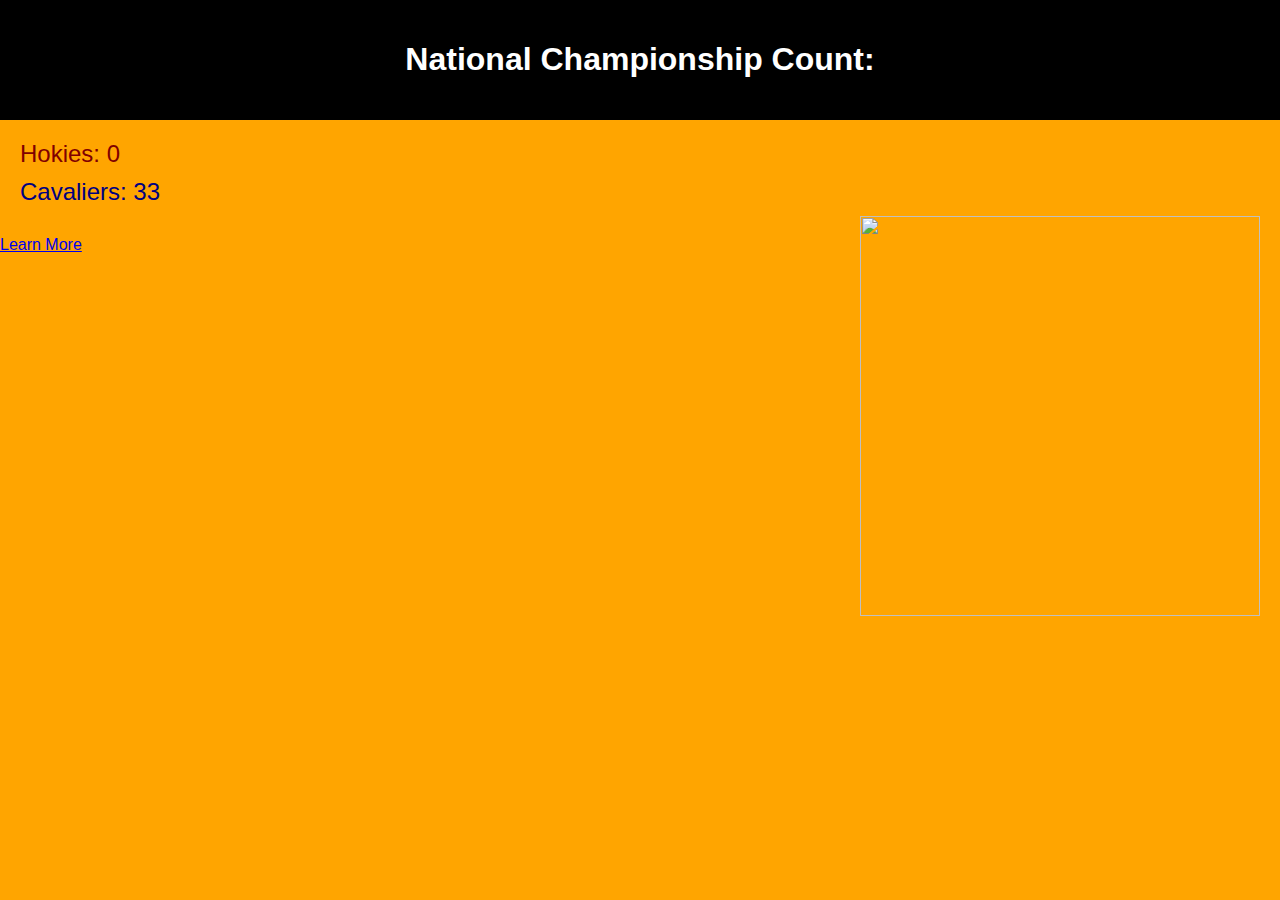
==== gohoos.html @ 25a22708 "Update gohoos.html" ====
<head>
  <title>National Championships</title>
  <style>
    body {
      background-color: orange;
      margin: 0;
      padding: 0;
      font-family: Arial, sans-serif;
    }
    header {
      background-color: black;
      color: white;
      padding: 20px;
      text-align: center;
    }
    main {
      padding: 20px;
    }
    .team {
      margin-bottom: 10px;
    }
    .hokies {
      color: maroon;
      font-size: 24px
    }
    .cavaliers {
      color: navy;
      font-size: 24px
    }
    .image-container {
      float: right;
      margin-left: 100px;
    }
    img {
      width: 400px;
      height: auto;
    }
  </style>
</head>
<body>

  <header>
    <h1>National Championship Count:</h1>
  </header>

  <main>
    <div class="team hokies">Hokies: 0</div>
    <div class="team cavaliers">Cavaliers: 33</div>
    <div class="image-container">
     <center>
  <a href="https://news.virginia.edu/sites/default/files/article_image/directors_cup_header_3-2.jpg"><img width="80%" src="https://news.virginia.edu/sites/default/files/article_image/directors_cup_header_3-2.jpg"></a>
</center>
    </div>
  </main>
   <footer>
    <a href="https://uvamagazine.org/articles/list_of_when_the_cavaliers_won_national_championships/">Learn More</a>
  </footer>

</body>
</html>
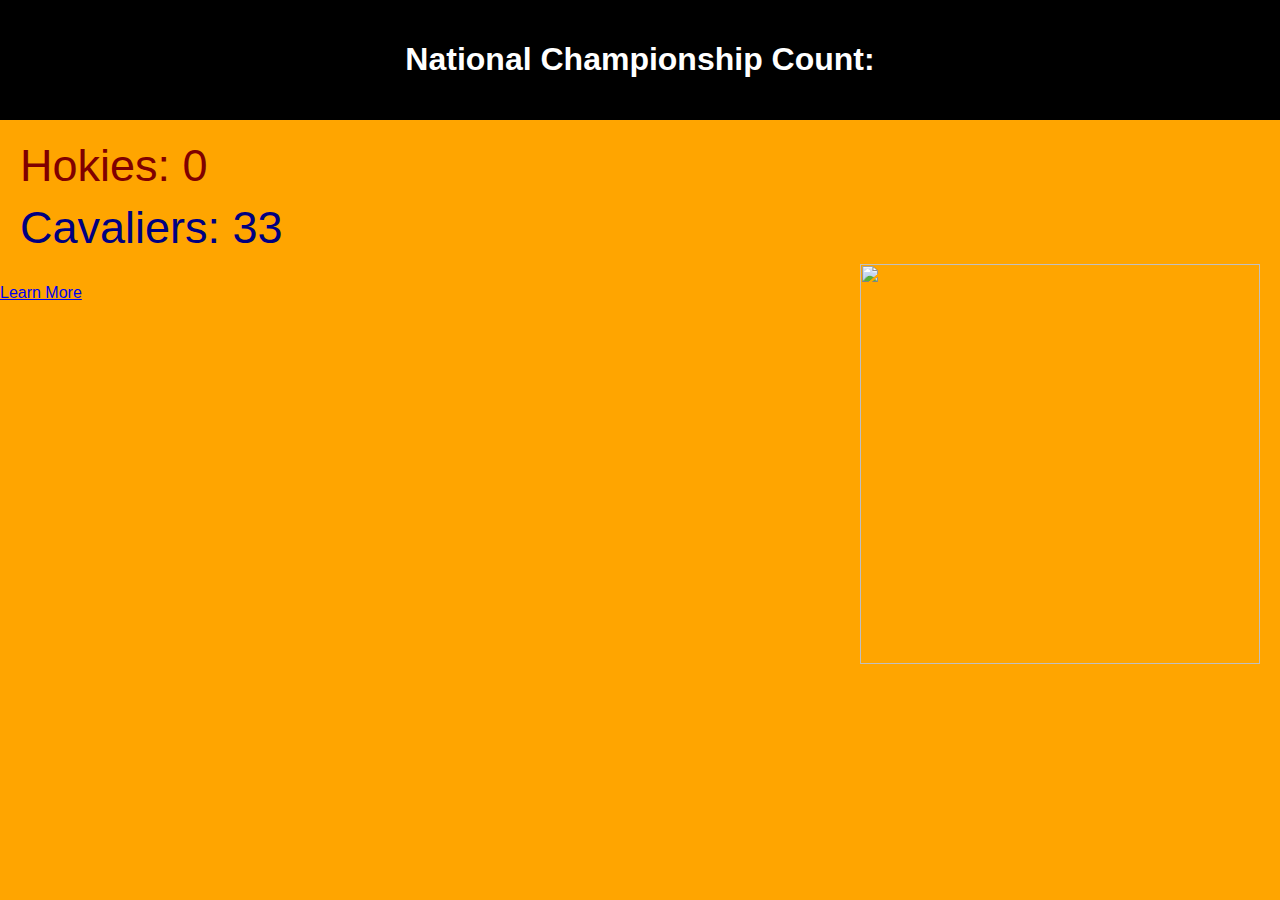
==== commit 3de63364: "Update gohoos.html" ====
--- a/gohoos.html
+++ b/gohoos.html
@@ -21,11 +21,11 @@
     }
     .hokies {
       color: maroon;
-      font-size: 24px
+      font-size: 45px
     }
     .cavaliers {
       color: navy;
-      font-size: 24px
+      font-size: 45px
     }
     .image-container {
       float: right;
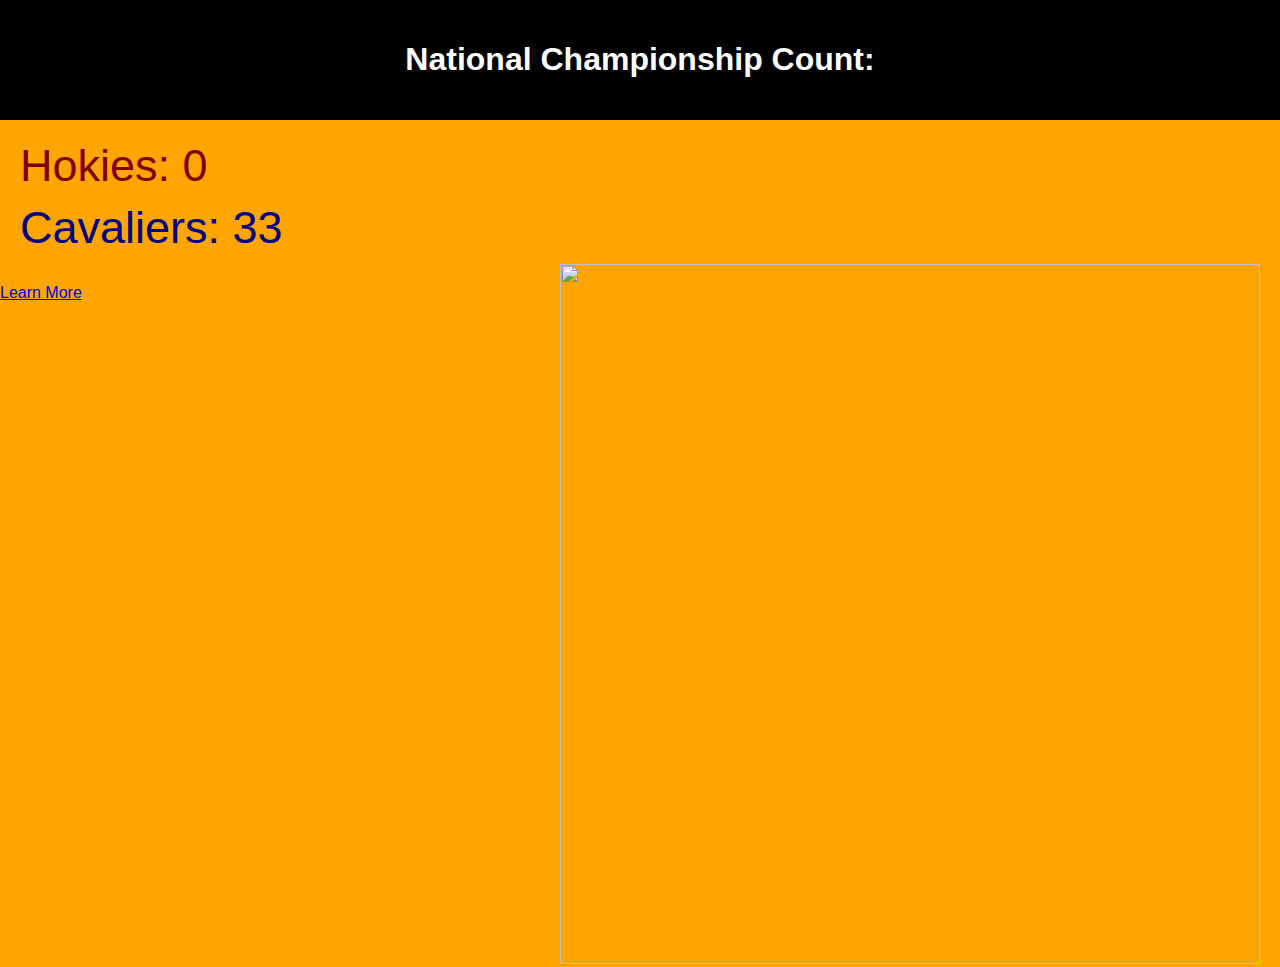
==== commit 75812753: "Update gohoos.html" ====
--- a/gohoos.html
+++ b/gohoos.html
@@ -32,7 +32,7 @@
       margin-left: 100px;
     }
     img {
-      width: 400px;
+      width: 700px;
       height: auto;
     }
   </style>
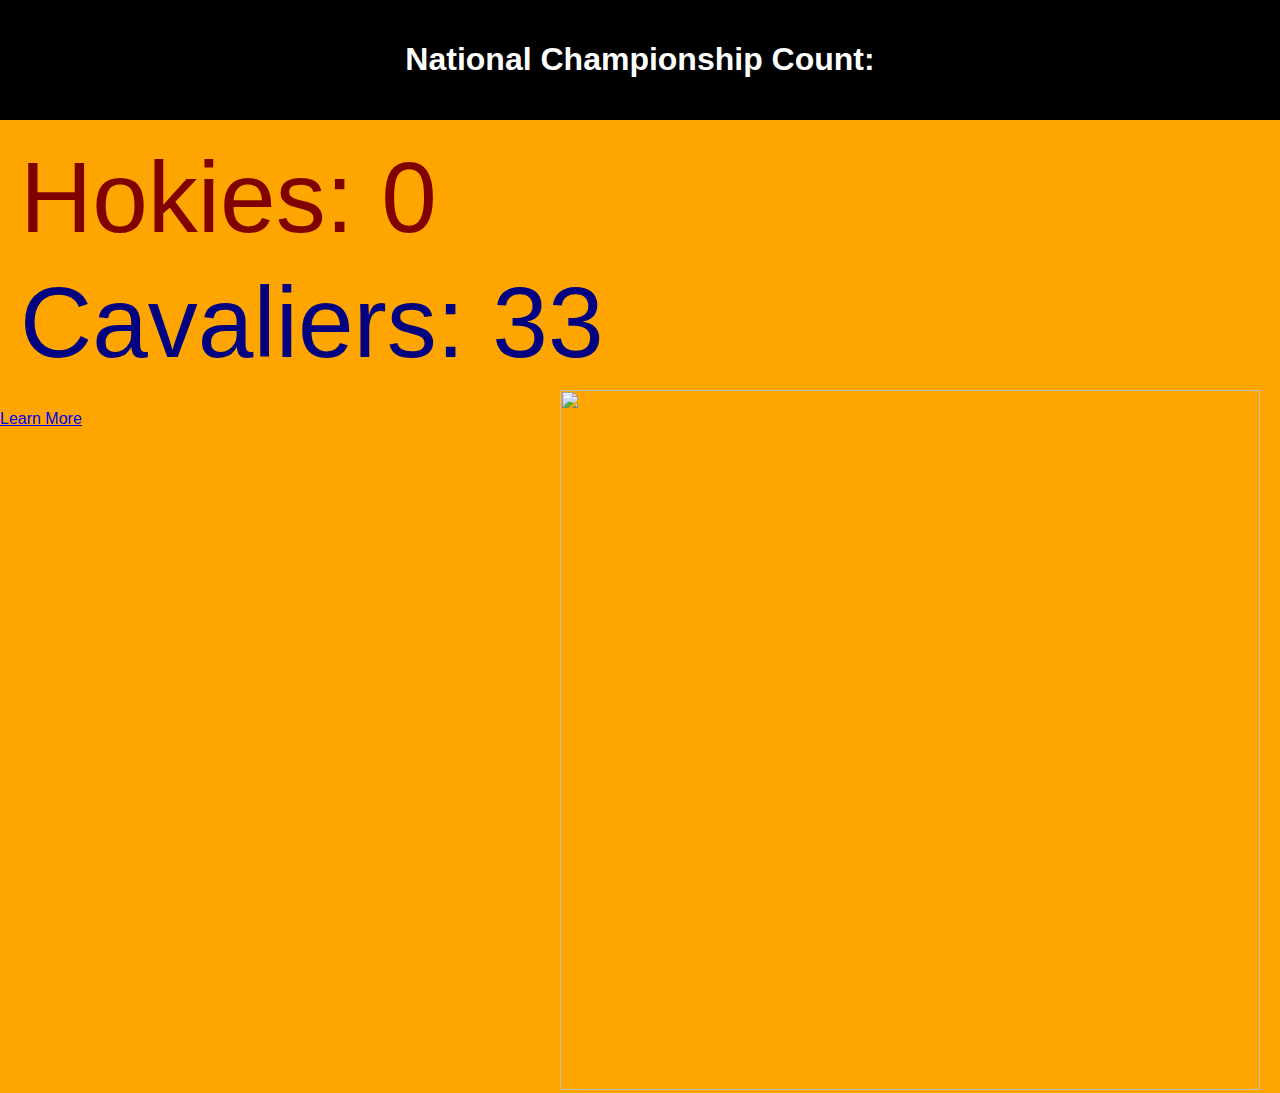
==== commit 6c70a594: "Update gohoos.html" ====
--- a/gohoos.html
+++ b/gohoos.html
@@ -21,11 +21,11 @@
     }
     .hokies {
       color: maroon;
-      font-size: 45px
+      font-size: 100px
     }
     .cavaliers {
       color: navy;
-      font-size: 45px
+      font-size: 100px
     }
     .image-container {
       float: right;
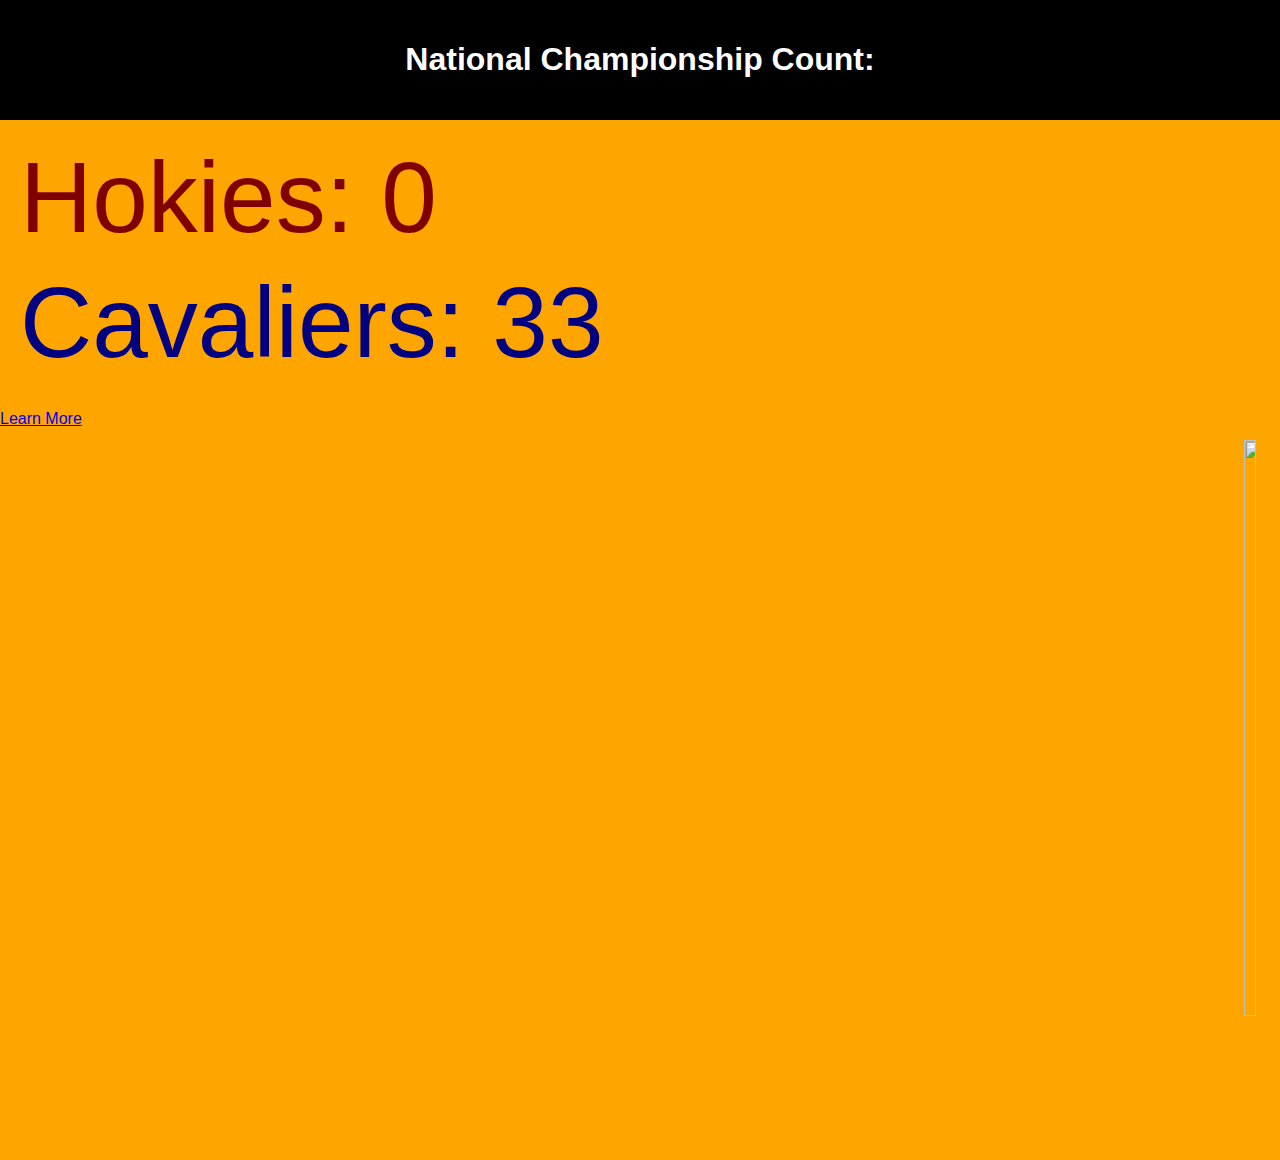
==== commit 71e4cea3: "Update gohoos.html" ====
--- a/gohoos.html
+++ b/gohoos.html
@@ -29,10 +29,10 @@
     }
     .image-container {
       float: right;
-      margin-left: 100px;
+      margin-top: 50px;
     }
     img {
-      width: 700px;
+      maxwidth: 100%;
       height: auto;
     }
   </style>
@@ -53,7 +53,7 @@
     </div>
   </main>
    <footer>
-    <a href="https://uvamagazine.org/articles/list_of_when_the_cavaliers_won_national_championships/">Learn More</a>
+    <a href="https://uvamagazine.org/articles/list_of_when_the_cavaliers_won_national_championships/">     Learn More</a>
   </footer>
 
 </body>
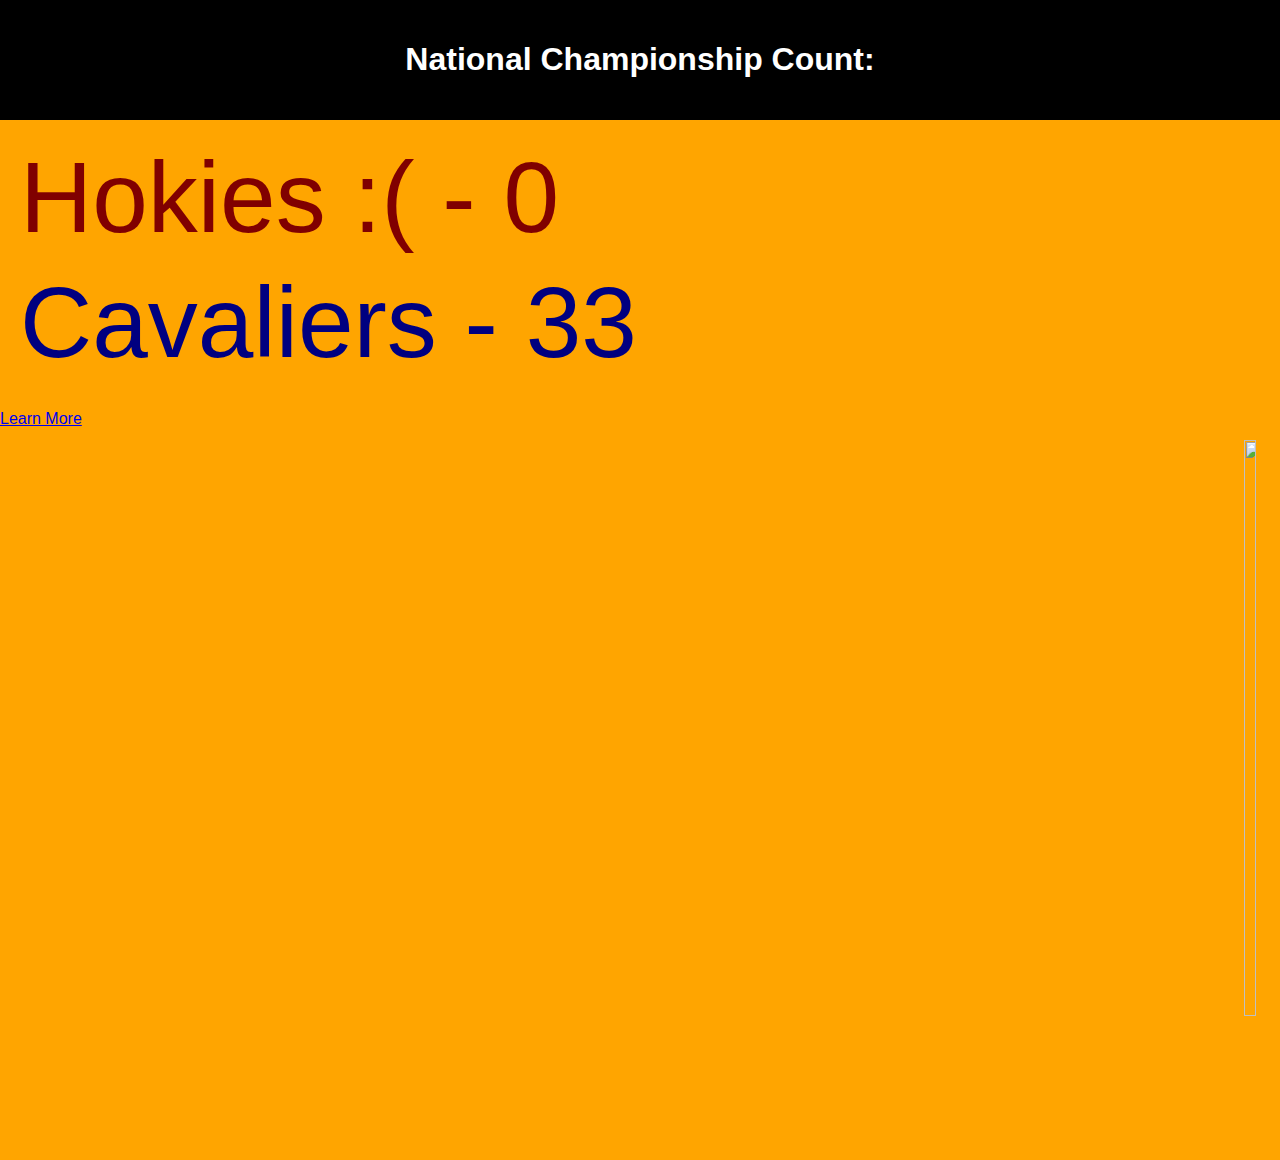
==== commit cc00d0c8: "Local Edit" ====
--- a/gohoos.html
+++ b/gohoos.html
@@ -44,8 +44,8 @@
   </header>
 
   <main>
-    <div class="team hokies">Hokies: 0</div>
-    <div class="team cavaliers">Cavaliers: 33</div>
+    <div class="team hokies">Hokies :( - 0</div>
+    <div class="team cavaliers">Cavaliers - 33</div>
     <div class="image-container">
      <center>
   <a href="https://news.virginia.edu/sites/default/files/article_image/directors_cup_header_3-2.jpg"><img width="80%" src="https://news.virginia.edu/sites/default/files/article_image/directors_cup_header_3-2.jpg"></a>
